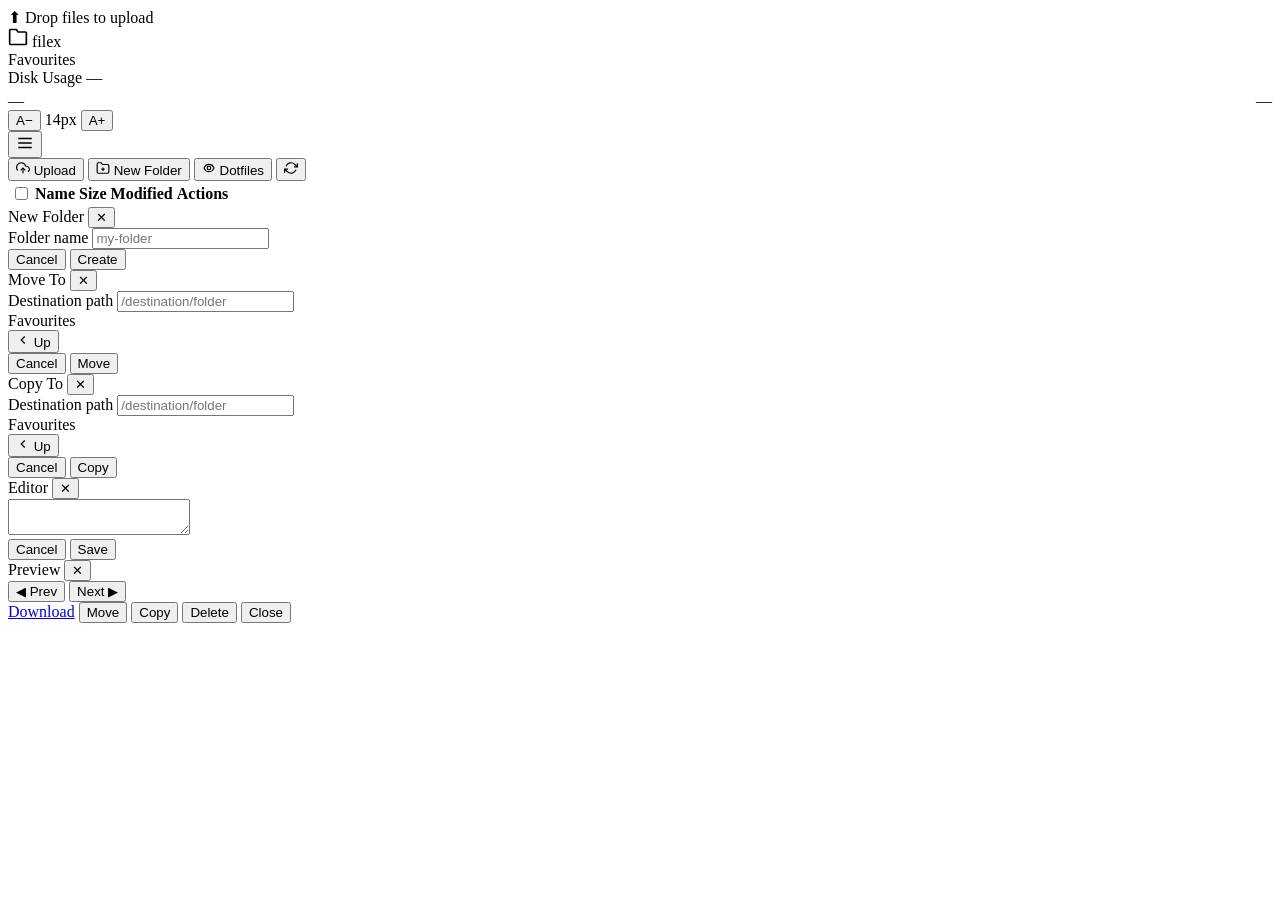
==== web/static/index.html @ 886b3293 "Add Prev/Next navigation buttons to preview modal with keyboard arrow support Agent-Logs-Url: https:" ====
<!DOCTYPE html>
<html lang="en">
<head>
  <meta charset="UTF-8">
  <meta name="viewport" content="width=device-width, initial-scale=1.0">
  <title>filex — file browser</title>
  <link rel="stylesheet" href="/style.css">
</head>
<body>

<div id="upload-progress-bar"></div>
<div id="drop-overlay">⬆ Drop files to upload</div>
<div id="toast-container"></div>
<div id="sidebar-overlay"></div>

<div id="app">
  <!-- Sidebar -->
  <nav id="sidebar">
    <div class="sidebar-logo">
      <svg width="20" height="20" viewBox="0 0 24 24" fill="none" stroke="currentColor" stroke-width="2">
        <path d="M3 3h7l2 3h9a1 1 0 0 1 1 1v13a1 1 0 0 1-1 1H3a1 1 0 0 1-1-1V4a1 1 0 0 1 1-1z"/>
      </svg>
      filex
    </div>

    <div class="sidebar-section">
      <div class="sidebar-label">Favourites</div>
      <div id="fav-list"></div>
    </div>

    <!-- Operation progress (copy / move / upload) -->
    <div id="op-progress" style="display:none">
      <div class="op-progress-header">
        <span id="op-progress-label">Operation…</span>
        <button id="op-progress-cancel" title="Cancel operation">✕</button>
      </div>
      <div class="op-progress-track">
        <div id="op-progress-fill"></div>
      </div>
      <div id="op-progress-sub"></div>
    </div>

    <div class="disk-info" id="disk-info">
      <div class="disk-label">
        <span>Disk Usage</span>
        <span id="disk-pct">—</span>
      </div>
      <div class="disk-bar"><div class="disk-bar-fill" id="disk-bar-fill" style="width:0%"></div></div>
      <div style="margin-top:5px;display:flex;justify-content:space-between;">
        <span id="disk-used">—</span>
        <span id="disk-total">—</span>
      </div>
    </div>

    <div class="sidebar-bottom">
      <div id="font-size-ctrl">
        <button class="btn" id="btn-font-dec" title="Decrease font size">A−</button>
        <span id="font-size-label">14px</span>
        <button class="btn" id="btn-font-inc" title="Increase font size">A+</button>
      </div>
      <div id="user-info" style="display:none">
        <span class="username" id="username-display"></span>
        <button class="btn" id="btn-logout">Logout</button>
      </div>
      <div id="sidebar-version" class="sidebar-version"></div>
    </div>
  </nav>

  <!-- Main -->
  <div id="main">
    <!-- Topbar -->
    <div id="topbar">
      <button id="menu-toggle" title="Toggle sidebar">
        <svg width="18" height="18" viewBox="0 0 24 24" fill="none" stroke="currentColor" stroke-width="2">
          <line x1="3" y1="6" x2="21" y2="6"/><line x1="3" y1="12" x2="21" y2="12"/><line x1="3" y1="18" x2="21" y2="18"/>
        </svg>
      </button>
      <div id="breadcrumb"></div>
      <div id="toolbar">
        <button class="btn" id="btn-upload" title="Upload files">
          <svg width="14" height="14" viewBox="0 0 24 24" fill="none" stroke="currentColor" stroke-width="2">
            <polyline points="16 16 12 12 8 16"/><line x1="12" y1="12" x2="12" y2="21"/>
            <path d="M20.39 18.39A5 5 0 0 0 18 9h-1.26A8 8 0 1 0 3 16.3"/>
          </svg>
          Upload
        </button>
        <input type="file" id="file-input" multiple style="display:none">
        <button class="btn" id="btn-mkdir" title="New folder">
          <svg width="14" height="14" viewBox="0 0 24 24" fill="none" stroke="currentColor" stroke-width="2">
            <path d="M22 19a2 2 0 0 1-2 2H4a2 2 0 0 1-2-2V5a2 2 0 0 1 2-2h5l2 3h9a2 2 0 0 1 2 2z"/>
            <line x1="12" y1="11" x2="12" y2="17"/><line x1="9" y1="14" x2="15" y2="14"/>
          </svg>
          New Folder
        </button>
        <button class="btn" id="btn-dotfiles" title="Toggle hidden files">
          <svg width="14" height="14" viewBox="0 0 24 24" fill="none" stroke="currentColor" stroke-width="2">
            <circle cx="12" cy="12" r="3"/>
            <path d="M20.188 10.934a9 9 0 0 1 0 2.132 9 9 0 0 1-16.376 0 9 9 0 0 1 0-2.132 9 9 0 0 1 16.376 0z"/>
          </svg>
          Dotfiles
        </button>
        <button class="btn danger" id="btn-delete-sel" title="Delete selected" style="display:none">
          <svg width="14" height="14" viewBox="0 0 24 24" fill="none" stroke="currentColor" stroke-width="2">
            <polyline points="3 6 5 6 21 6"/><path d="M19 6l-1 14a2 2 0 0 1-2 2H8a2 2 0 0 1-2-2L5 6"/>
            <path d="M10 11v6"/><path d="M14 11v6"/><path d="M9 6V4h6v2"/>
          </svg>
          Delete Selected
        </button>
        <button class="btn" id="btn-move-sel" title="Move selected" style="display:none">
          <svg width="14" height="14" viewBox="0 0 24 24" fill="none" stroke="currentColor" stroke-width="2">
            <polyline points="15 10 20 15 15 20"/><path d="M4 4v7a4 4 0 0 0 4 4h12"/>
          </svg>
          Move Selected
        </button>
        <button class="btn" id="btn-copy-sel" title="Copy selected" style="display:none">
          <svg width="14" height="14" viewBox="0 0 24 24" fill="none" stroke="currentColor" stroke-width="2">
            <rect x="9" y="9" width="13" height="13" rx="2"/><path d="M5 15H4a2 2 0 0 1-2-2V4a2 2 0 0 1 2-2h9a2 2 0 0 1 2 2v1"/>
          </svg>
          Copy Selected
        </button>
        <button class="btn" id="btn-download-sel" title="Download selected as zip" style="display:none">
          <svg width="14" height="14" viewBox="0 0 24 24" fill="none" stroke="currentColor" stroke-width="2">
            <path d="M21 15v4a2 2 0 0 1-2 2H5a2 2 0 0 1-2-2v-4"/><polyline points="7 10 12 15 17 10"/><line x1="12" y1="15" x2="12" y2="3"/>
          </svg>
          Download Selected
        </button>
        <button class="btn" id="btn-refresh" title="Refresh (F5)">
          <svg width="14" height="14" viewBox="0 0 24 24" fill="none" stroke="currentColor" stroke-width="2">
            <polyline points="23 4 23 10 17 10"/><polyline points="1 20 1 14 7 14"/>
            <path d="M3.51 9a9 9 0 0 1 14.85-3.36L23 10M1 14l4.64 4.36A9 9 0 0 0 20.49 15"/>
          </svg>
        </button>
      </div>
    </div>

    <!-- File area -->
    <div id="file-area">
      <table class="file-table" id="file-table">
        <thead>
          <tr>
            <th><input type="checkbox" id="select-all" class="row-check"></th>
            <th data-sort="name">Name <span class="sort-arrow" id="sort-name"></span></th>
            <th data-sort="size">Size <span class="sort-arrow" id="sort-size"></span></th>
            <th data-sort="date">Modified <span class="sort-arrow" id="sort-date"></span></th>
            <th>Actions</th>
          </tr>
        </thead>
        <tbody id="file-body"></tbody>
      </table>
      <div class="empty-state" id="empty-state" style="display:none">
        <svg width="48" height="48" viewBox="0 0 24 24" fill="none" stroke="currentColor" stroke-width="1.5">
          <path d="M3 3h7l2 3h9a1 1 0 0 1 1 1v13a1 1 0 0 1-1 1H3a1 1 0 0 1-1-1V4a1 1 0 0 1 1-1z"/>
        </svg>
        <p>This folder is empty</p>
      </div>
    </div>
  </div>
</div>

<!-- Mkdir modal -->
<div class="modal-backdrop" id="modal-mkdir">
  <div class="modal">
    <div class="modal-header">
      <span class="modal-title">New Folder</span>
      <button class="modal-close" data-close="modal-mkdir">✕</button>
    </div>
    <div class="modal-body">
      <div class="form-group">
        <label class="form-label">Folder name</label>
        <input type="text" class="form-input" id="mkdir-name" placeholder="my-folder" autocomplete="off">
      </div>
    </div>
    <div class="modal-footer">
      <button class="btn" data-close="modal-mkdir">Cancel</button>
      <button class="btn primary" id="mkdir-confirm">Create</button>
    </div>
  </div>
</div>

<!-- Move modal -->
<div class="modal-backdrop" id="modal-move">
  <div class="modal">
    <div class="modal-header">
      <span class="modal-title">Move To</span>
      <button class="modal-close" data-close="modal-move">✕</button>
    </div>
    <div class="modal-body">
      <div class="form-group">
        <label class="form-label">Destination path</label>
        <input type="text" class="form-input" id="move-dst" placeholder="/destination/folder" autocomplete="off">
      </div>
      <div class="modal-favs" id="move-favs">
        <div class="modal-favs-label">Favourites</div>
        <div class="modal-favs-list" id="move-favs-list"></div>
      </div>
      <div class="folder-browser">
        <div class="folder-browser-nav">
          <button class="btn folder-browser-up" id="move-browser-up" title="Go up one level">
            <svg width="14" height="14" viewBox="0 0 24 24" fill="none" stroke="currentColor" stroke-width="2"><polyline points="15 18 9 12 15 6"/></svg>
            Up
          </button>
          <span class="folder-browser-crumb" id="move-browser-crumb"></span>
        </div>
        <div class="folder-browser-list" id="move-browser-list"></div>
      </div>
    </div>
    <div class="modal-footer">
      <button class="btn" data-close="modal-move">Cancel</button>
      <button class="btn primary" id="move-confirm">Move</button>
    </div>
  </div>
</div>

<!-- Copy modal -->
<div class="modal-backdrop" id="modal-copy">
  <div class="modal">
    <div class="modal-header">
      <span class="modal-title">Copy To</span>
      <button class="modal-close" data-close="modal-copy">✕</button>
    </div>
    <div class="modal-body">
      <div class="form-group">
        <label class="form-label">Destination path</label>
        <input type="text" class="form-input" id="copy-dst" placeholder="/destination/folder" autocomplete="off">
      </div>
      <div class="modal-favs" id="copy-favs">
        <div class="modal-favs-label">Favourites</div>
        <div class="modal-favs-list" id="copy-favs-list"></div>
      </div>
      <div class="folder-browser">
        <div class="folder-browser-nav">
          <button class="btn folder-browser-up" id="copy-browser-up" title="Go up one level">
            <svg width="14" height="14" viewBox="0 0 24 24" fill="none" stroke="currentColor" stroke-width="2"><polyline points="15 18 9 12 15 6"/></svg>
            Up
          </button>
          <span class="folder-browser-crumb" id="copy-browser-crumb"></span>
        </div>
        <div class="folder-browser-list" id="copy-browser-list"></div>
      </div>
    </div>
    <div class="modal-footer">
      <button class="btn" data-close="modal-copy">Cancel</button>
      <button class="btn primary" id="copy-confirm">Copy</button>
    </div>
  </div>
</div>

<!-- Editor modal -->
<div class="modal-backdrop" id="modal-editor">
  <div class="modal fullscreen wide">
    <div class="modal-header">
      <span class="modal-title" id="editor-title">Editor</span>
      <button class="modal-close" data-close="modal-editor">✕</button>
    </div>
    <div class="modal-body">
      <textarea id="editor-textarea" spellcheck="false"></textarea>
    </div>
    <div class="modal-footer">
      <button class="btn" data-close="modal-editor">Cancel</button>
      <button class="btn primary" id="editor-save">Save</button>
    </div>
  </div>
</div>

<!-- Preview modal -->
<div class="modal-backdrop" id="modal-preview">
  <div class="modal wide">
    <div class="modal-header">
      <span class="modal-title" id="preview-title">Preview</span>
      <button class="modal-close" data-close="modal-preview">✕</button>
    </div>
    <div class="modal-body">
      <div class="preview-container" id="preview-container"></div>
    </div>
    <div class="modal-footer">
      <div class="preview-nav">
        <button class="btn" id="preview-prev">◀ Prev</button>
        <button class="btn" id="preview-next">Next ▶</button>
      </div>
      <a class="btn primary" id="preview-download" href="#" download>Download</a>
      <button class="btn" id="preview-move">Move</button>
      <button class="btn" id="preview-copy">Copy</button>
      <button class="btn danger" id="preview-delete">Delete</button>
      <button class="btn" data-close="modal-preview">Close</button>
    </div>
  </div>
</div>

<script src="/app.js"></script>
</body>
</html>
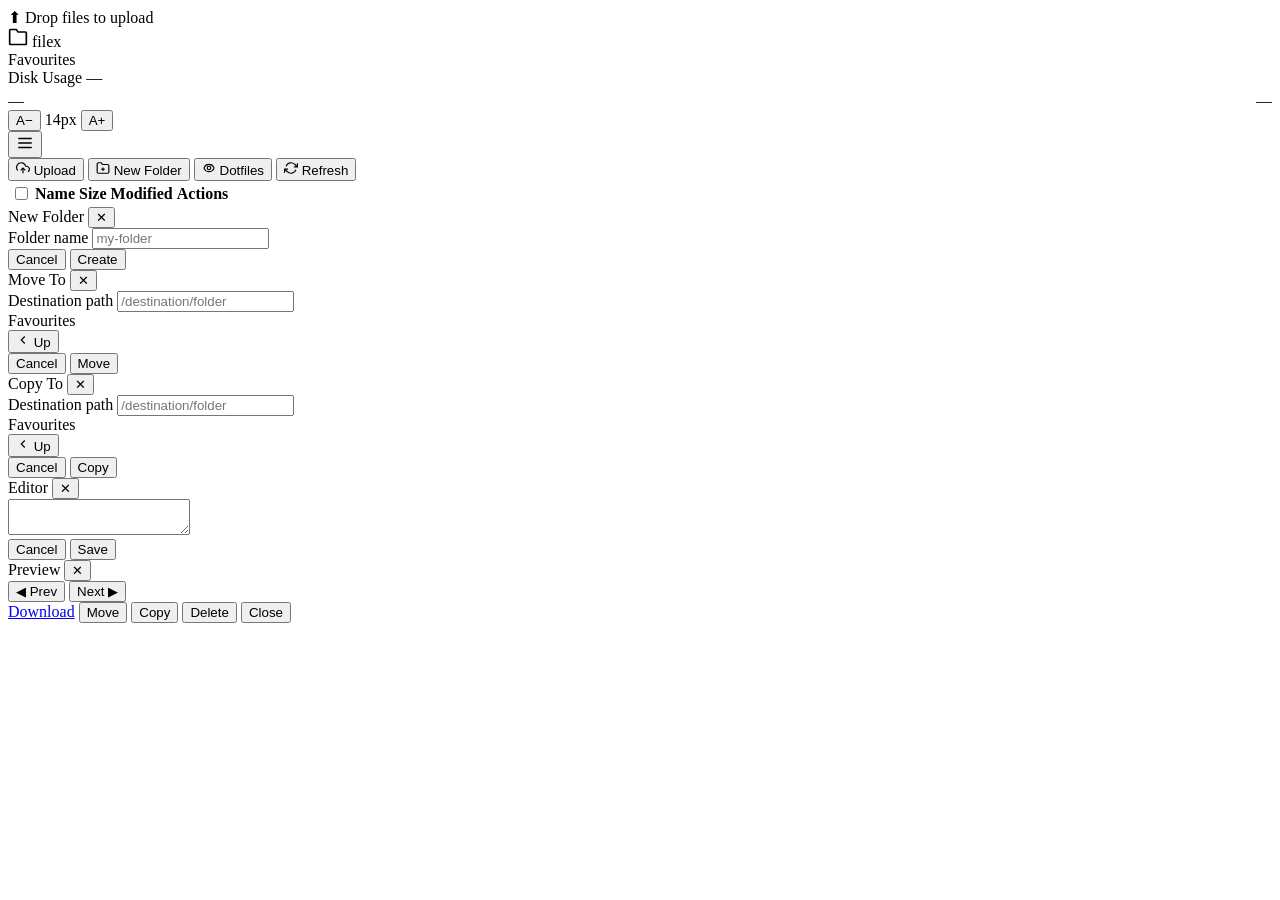
==== commit 83333c42: "Add Refresh button to toolbar to reload files/folders list preserving sort order Agent-Logs-Url: htt" ====
--- a/web/static/index.html
+++ b/web/static/index.html
@@ -129,6 +129,7 @@
             <polyline points="23 4 23 10 17 10"/><polyline points="1 20 1 14 7 14"/>
             <path d="M3.51 9a9 9 0 0 1 14.85-3.36L23 10M1 14l4.64 4.36A9 9 0 0 0 20.49 15"/>
           </svg>
+          Refresh
         </button>
       </div>
     </div>
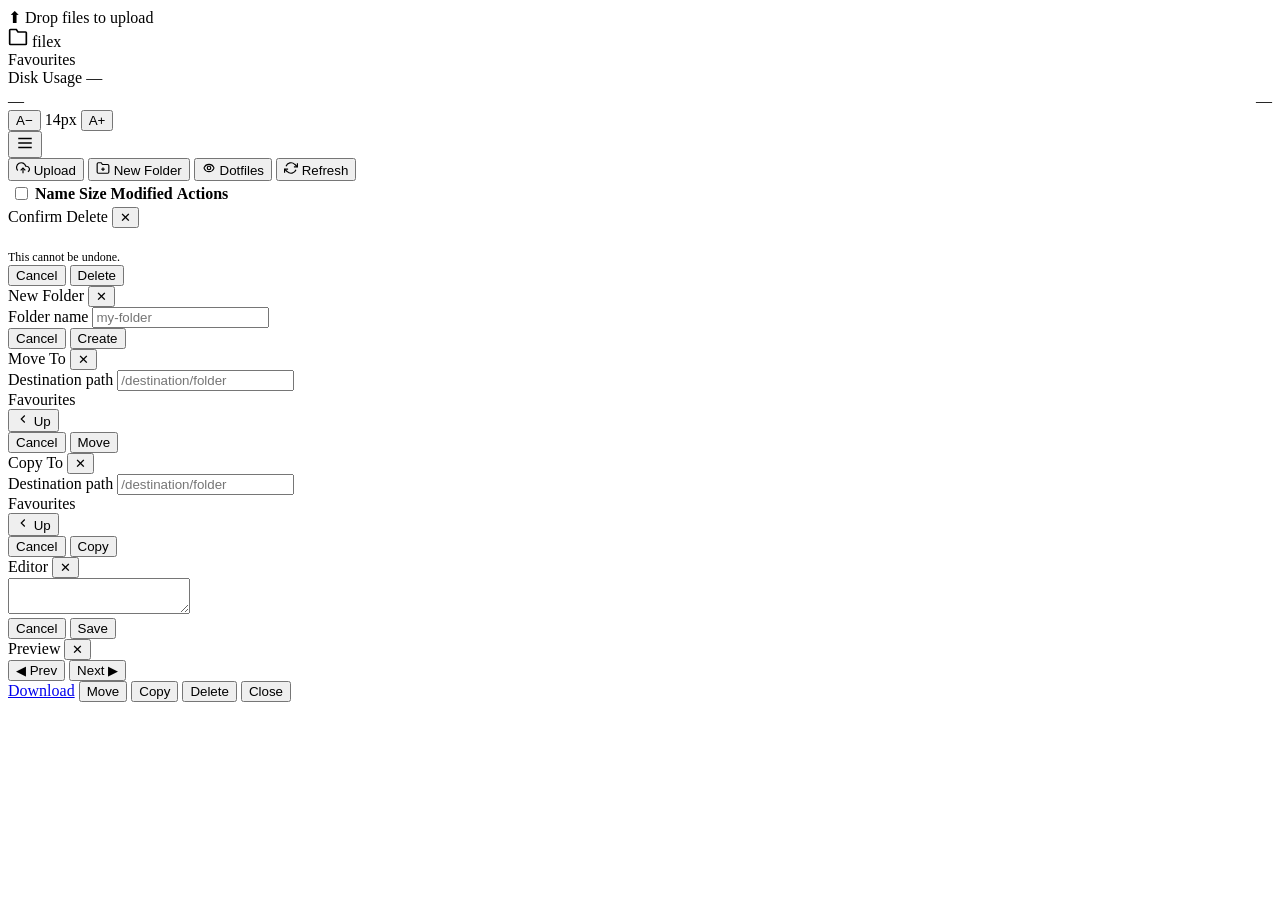
==== commit 30f82d5e: "Replace window.confirm() with custom delete modal to fix delete after browser back navigation Agent-" ====
--- a/web/static/index.html
+++ b/web/static/index.html
@@ -158,6 +158,25 @@
   </div>
 </div>
 
+<!-- Delete confirmation modal -->
+<div class="modal-backdrop" id="modal-delete">
+  <div class="modal">
+    <div class="modal-header">
+      <span class="modal-title">Confirm Delete</span>
+      <button class="modal-close" data-close="modal-delete">✕</button>
+    </div>
+    <div class="modal-body">
+      <p id="delete-confirm-msg" style="margin:0 0 10px;font-weight:500;"></p>
+      <ul id="delete-confirm-list" style="margin:0 0 12px;padding-left:18px;max-height:160px;overflow-y:auto;"></ul>
+      <p style="margin:0;font-size:12px;color:var(--danger)">This cannot be undone.</p>
+    </div>
+    <div class="modal-footer">
+      <button class="btn" data-close="modal-delete">Cancel</button>
+      <button class="btn danger" id="delete-confirm">Delete</button>
+    </div>
+  </div>
+</div>
+
 <!-- Mkdir modal -->
 <div class="modal-backdrop" id="modal-mkdir">
   <div class="modal">
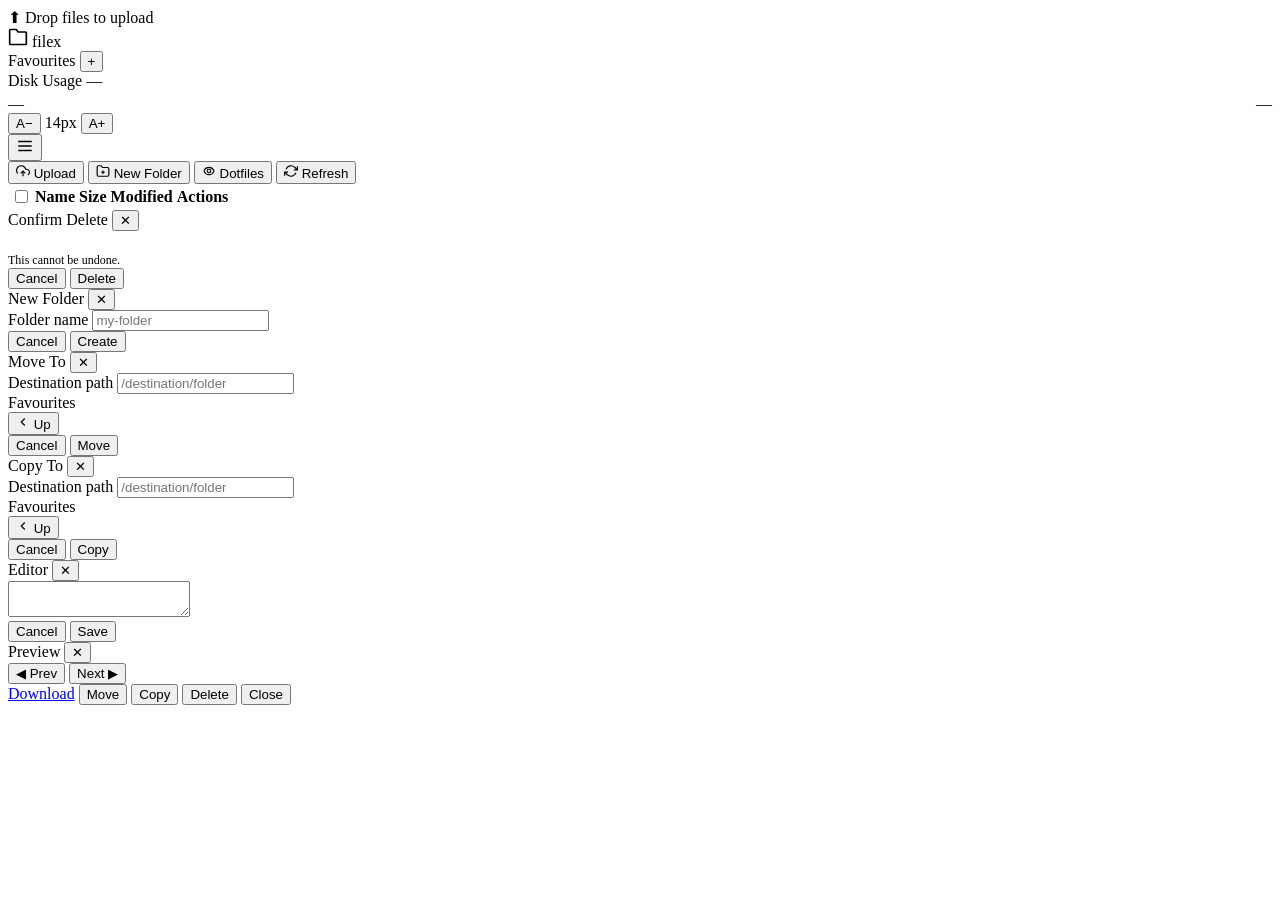
==== commit b306f333: "Fix favourites persistence and sidebar editing" ====
--- a/web/static/index.html
+++ b/web/static/index.html
@@ -24,7 +24,10 @@
     </div>
 
     <div class="sidebar-section">
-      <div class="sidebar-label">Favourites</div>
+      <div class="sidebar-label favourites-header">
+        <span>Favourites</span>
+        <button id="fav-add-btn" class="fav-header-btn" title="Add current folder to favourites">+</button>
+      </div>
       <div id="fav-list"></div>
     </div>
 
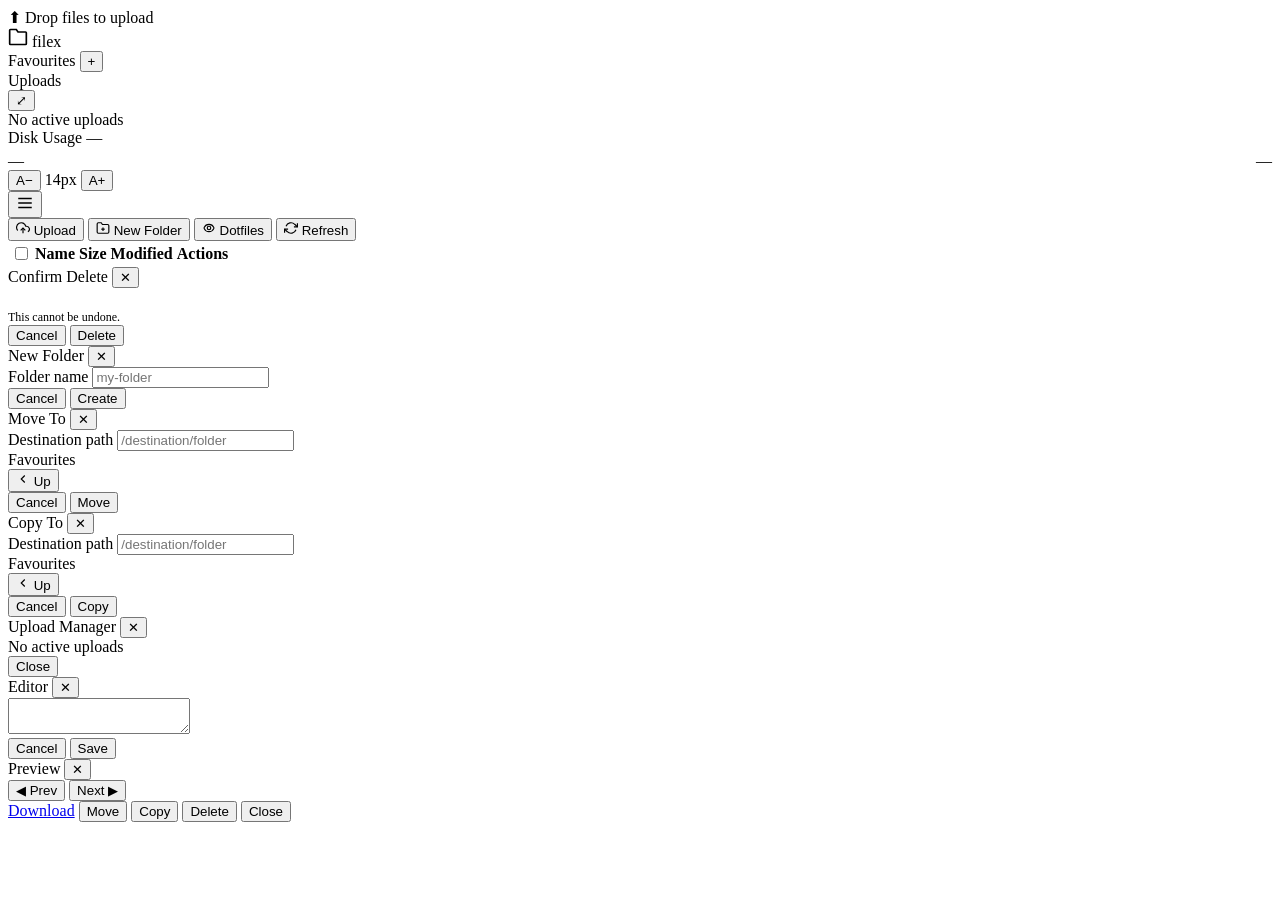
==== commit 7eed34c5: "feat: add multi-upload manager with per-file controls" ====
--- a/web/static/index.html
+++ b/web/static/index.html
@@ -31,7 +31,19 @@
       <div id="fav-list"></div>
     </div>
 
-    <!-- Operation progress (copy / move / upload) -->
+    <div id="upload-manager">
+      <div class="upload-manager-header">
+        <span>Uploads</span>
+        <div class="upload-manager-actions">
+          <span id="upload-count" style="display:none"></span>
+          <button id="upload-expand-btn" title="Manage uploads">⤢</button>
+        </div>
+      </div>
+      <div id="upload-list-empty">No active uploads</div>
+      <div id="upload-list"></div>
+    </div>
+
+    <!-- Operation progress (copy / move) -->
     <div id="op-progress" style="display:none">
       <div class="op-progress-header">
         <span id="op-progress-label">Operation…</span>
@@ -268,6 +280,23 @@
   </div>
 </div>
 
+<!-- Upload manager modal -->
+<div class="modal-backdrop" id="modal-uploads">
+  <div class="modal wide">
+    <div class="modal-header">
+      <span class="modal-title">Upload Manager</span>
+      <button class="modal-close" data-close="modal-uploads">✕</button>
+    </div>
+    <div class="modal-body">
+      <div id="upload-modal-empty">No active uploads</div>
+      <div id="upload-modal-list"></div>
+    </div>
+    <div class="modal-footer">
+      <button class="btn" data-close="modal-uploads">Close</button>
+    </div>
+  </div>
+</div>
+
 <!-- Editor modal -->
 <div class="modal-backdrop" id="modal-editor">
   <div class="modal fullscreen wide">
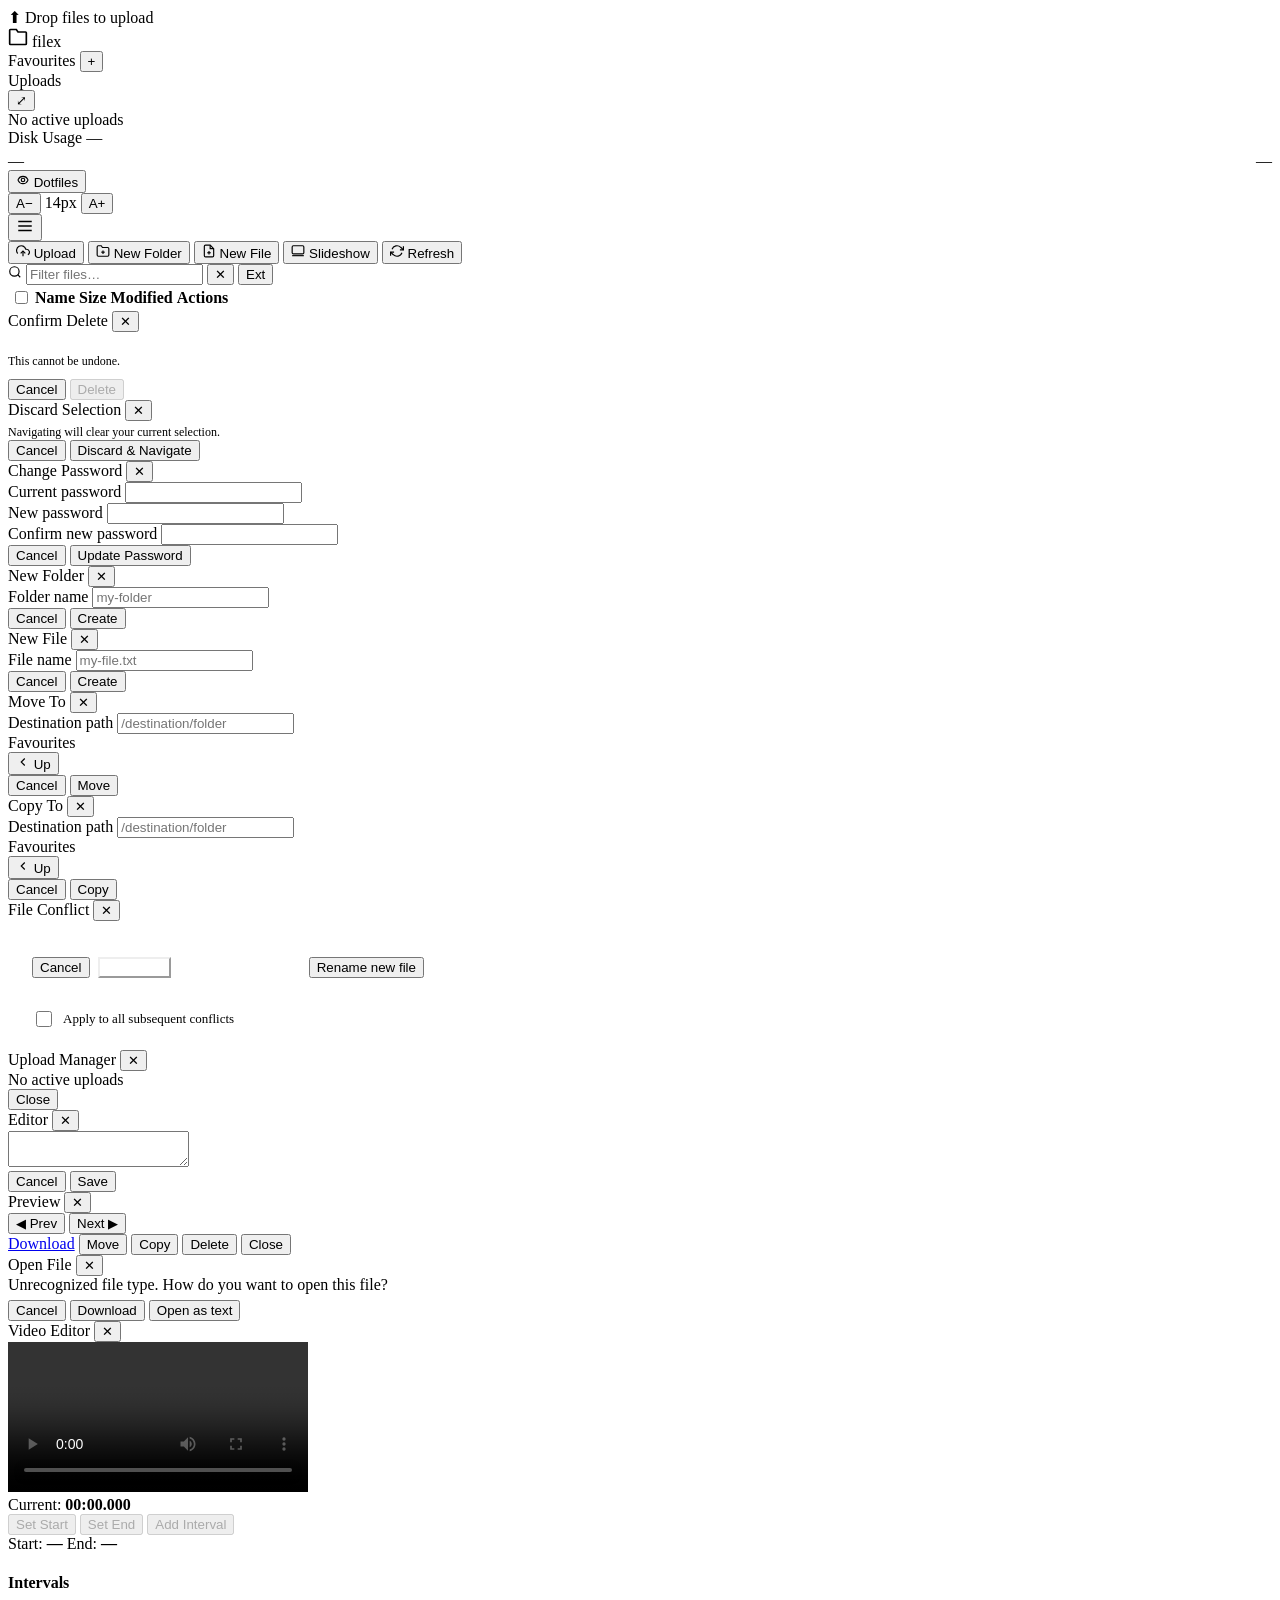
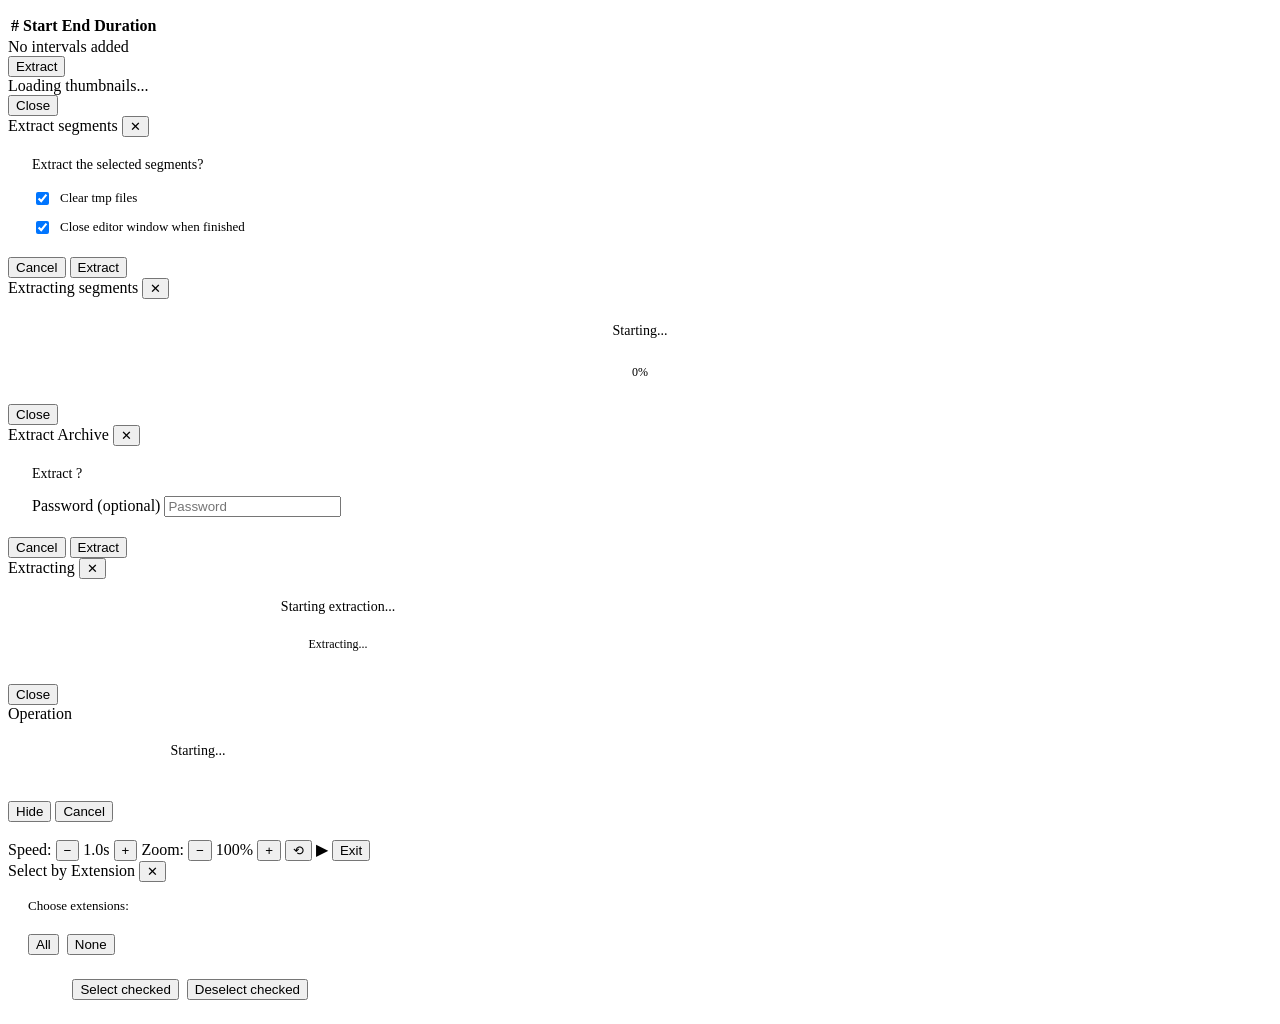
==== commit 4a6fa27f: "Initial commit" ====
--- a/web/static/index.html
+++ b/web/static/index.html
@@ -8,18 +8,24 @@
 </head>
 <body>
 
+<svg width="0" height="0" style="position:absolute" aria-hidden="true">
+  <defs>
+    <symbol id="i-folder" viewBox="0 0 24 24" fill="none" stroke="currentColor" stroke-width="2">
+      <path d="M3 3h7l2 3h9a1 1 0 0 1 1 1v13a1 1 0 0 1-1 1H3a1 1 0 0 1-1-1V4a1 1 0 0 1 1-1z"/>
+    </symbol>
+  </defs>
+</svg>
+
 <div id="upload-progress-bar"></div>
 <div id="drop-overlay">⬆ Drop files to upload</div>
-<div id="toast-container"></div>
+<div id="toast-container" aria-live="polite"></div>
 <div id="sidebar-overlay"></div>
 
 <div id="app">
   <!-- Sidebar -->
   <nav id="sidebar">
     <div class="sidebar-logo">
-      <svg width="20" height="20" viewBox="0 0 24 24" fill="none" stroke="currentColor" stroke-width="2">
-        <path d="M3 3h7l2 3h9a1 1 0 0 1 1 1v13a1 1 0 0 1-1 1H3a1 1 0 0 1-1-1V4a1 1 0 0 1 1-1z"/>
-      </svg>
+      <svg width="20" height="20" aria-hidden="true"><use href="#i-folder"/></svg>
       filex
     </div>
 
@@ -55,6 +61,25 @@
       <div id="op-progress-sub"></div>
     </div>
 
+    <!-- Thumbnail batch progress -->
+    <div id="thumb-progress" style="display:none">
+      <div class="op-progress-header">
+        <span id="thumb-progress-label">Creating Thumbnails</span>
+        <button id="thumb-progress-cancel" title="Cancel">✕</button>
+      </div>
+      <div id="thumb-progress-file" class="thumb-progress-file"></div>
+      <div class="op-progress-track">
+        <div id="thumb-progress-fill" class="op-progress-fill" style="width:0%"></div>
+      </div>
+      <div id="thumb-progress-sub" class="thumb-progress-sub"></div>
+      <div id="thumb-progress-thumb-wrap" class="thumb-progress-thumb-wrap" style="display:none">
+        <div id="thumb-progress-thumb-label" class="thumb-progress-thumb-label"></div>
+        <div class="op-progress-track">
+          <div id="thumb-progress-thumb-fill" class="op-progress-fill" style="width:0%"></div>
+        </div>
+      </div>
+    </div>
+
     <div class="disk-info" id="disk-info">
       <div class="disk-label">
         <span>Disk Usage</span>
@@ -68,14 +93,26 @@
     </div>
 
     <div class="sidebar-bottom">
+      <button class="btn" id="btn-dotfiles" title="Toggle hidden files">
+        <svg width="14" height="14" viewBox="0 0 24 24" fill="none" stroke="currentColor" stroke-width="2">
+          <circle cx="12" cy="12" r="3"/>
+          <path d="M20.188 10.934a9 9 0 0 1 0 2.132 9 9 0 0 1-16.376 0 9 9 0 0 1 0-2.132 9 9 0 0 1 16.376 0z"/>
+        </svg>
+        Dotfiles
+      </button>
       <div id="font-size-ctrl">
         <button class="btn" id="btn-font-dec" title="Decrease font size">A−</button>
         <span id="font-size-label">14px</span>
         <button class="btn" id="btn-font-inc" title="Increase font size">A+</button>
       </div>
       <div id="user-info" style="display:none">
-        <span class="username" id="username-display"></span>
-        <button class="btn" id="btn-logout">Logout</button>
+        <div class="user-row">
+          <span class="username" id="username-display"></span>
+        </div>
+        <div class="user-actions">
+          <button class="btn" id="btn-change-password" title="Change login password">Password</button>
+          <button class="btn" id="btn-logout">Logout</button>
+        </div>
       </div>
       <div id="sidebar-version" class="sidebar-version"></div>
     </div>
@@ -92,6 +129,7 @@
       </button>
       <div id="breadcrumb"></div>
       <div id="toolbar">
+        <!-- Transfer -->
         <button class="btn" id="btn-upload" title="Upload files">
           <svg width="14" height="14" viewBox="0 0 24 24" fill="none" stroke="currentColor" stroke-width="2">
             <polyline points="16 16 12 12 8 16"/><line x1="12" y1="12" x2="12" y2="21"/>
@@ -100,6 +138,16 @@
           Upload
         </button>
         <input type="file" id="file-input" multiple style="display:none">
+        <button class="btn" id="btn-download-sel" title="Download selected as zip" style="display:none">
+          <svg width="14" height="14" viewBox="0 0 24 24" fill="none" stroke="currentColor" stroke-width="2">
+            <path d="M21 15v4a2 2 0 0 1-2 2H5a2 2 0 0 1-2-2v-4"/><polyline points="7 10 12 15 17 10"/><line x1="12" y1="15" x2="12" y2="3"/>
+          </svg>
+          Download
+        </button>
+
+        <span class="tb-divider"></span>
+
+        <!-- File management -->
         <button class="btn" id="btn-mkdir" title="New folder">
           <svg width="14" height="14" viewBox="0 0 24 24" fill="none" stroke="currentColor" stroke-width="2">
             <path d="M22 19a2 2 0 0 1-2 2H4a2 2 0 0 1-2-2V5a2 2 0 0 1 2-2h5l2 3h9a2 2 0 0 1 2 2z"/>
@@ -107,38 +155,54 @@
           </svg>
           New Folder
         </button>
-        <button class="btn" id="btn-dotfiles" title="Toggle hidden files">
-          <svg width="14" height="14" viewBox="0 0 24 24" fill="none" stroke="currentColor" stroke-width="2">
-            <circle cx="12" cy="12" r="3"/>
-            <path d="M20.188 10.934a9 9 0 0 1 0 2.132 9 9 0 0 1-16.376 0 9 9 0 0 1 0-2.132 9 9 0 0 1 16.376 0z"/>
-          </svg>
-          Dotfiles
+        <button class="btn" id="btn-new-file" title="New file">
+          <svg width="14" height="14" viewBox="0 0 24 24" fill="none" stroke="currentColor" stroke-width="2">
+            <path d="M14 2H6a2 2 0 0 0-2 2v16a2 2 0 0 0 2 2h12a2 2 0 0 0 2-2V8z"/>
+            <polyline points="14 2 14 8 20 8"/>
+            <line x1="12" y1="18" x2="12" y2="12"/>
+            <line x1="9" y1="15" x2="15" y2="15"/>
+          </svg>
+          New File
+        </button>
+        <button class="btn" id="btn-copy-sel" title="Copy selected" style="display:none">
+          <svg width="14" height="14" viewBox="0 0 24 24" fill="none" stroke="currentColor" stroke-width="2">
+            <rect x="9" y="9" width="13" height="13" rx="2"/><path d="M5 15H4a2 2 0 0 1-2-2V4a2 2 0 0 1 2-2h9a2 2 0 0 1 2 2v1"/>
+          </svg>
+          Copy
+        </button>
+        <button class="btn" id="btn-move-sel" title="Move selected" style="display:none">
+          <svg width="14" height="14" viewBox="0 0 24 24" fill="none" stroke="currentColor" stroke-width="2">
+            <polyline points="15 10 20 15 15 20"/><path d="M4 4v7a4 4 0 0 0 4 4h12"/>
+          </svg>
+          Move
         </button>
         <button class="btn danger" id="btn-delete-sel" title="Delete selected" style="display:none">
           <svg width="14" height="14" viewBox="0 0 24 24" fill="none" stroke="currentColor" stroke-width="2">
             <polyline points="3 6 5 6 21 6"/><path d="M19 6l-1 14a2 2 0 0 1-2 2H8a2 2 0 0 1-2-2L5 6"/>
             <path d="M10 11v6"/><path d="M14 11v6"/><path d="M9 6V4h6v2"/>
           </svg>
-          Delete Selected
-        </button>
-        <button class="btn" id="btn-move-sel" title="Move selected" style="display:none">
-          <svg width="14" height="14" viewBox="0 0 24 24" fill="none" stroke="currentColor" stroke-width="2">
-            <polyline points="15 10 20 15 15 20"/><path d="M4 4v7a4 4 0 0 0 4 4h12"/>
-          </svg>
-          Move Selected
-        </button>
-        <button class="btn" id="btn-copy-sel" title="Copy selected" style="display:none">
-          <svg width="14" height="14" viewBox="0 0 24 24" fill="none" stroke="currentColor" stroke-width="2">
-            <rect x="9" y="9" width="13" height="13" rx="2"/><path d="M5 15H4a2 2 0 0 1-2-2V4a2 2 0 0 1 2-2h9a2 2 0 0 1 2 2v1"/>
-          </svg>
-          Copy Selected
-        </button>
-        <button class="btn" id="btn-download-sel" title="Download selected as zip" style="display:none">
-          <svg width="14" height="14" viewBox="0 0 24 24" fill="none" stroke="currentColor" stroke-width="2">
-            <path d="M21 15v4a2 2 0 0 1-2 2H5a2 2 0 0 1-2-2v-4"/><polyline points="7 10 12 15 17 10"/><line x1="12" y1="15" x2="12" y2="3"/>
-          </svg>
-          Download Selected
-        </button>
+          Delete
+        </button>
+
+        <span class="tb-divider"></span>
+
+        <!-- View -->
+        <button class="btn" id="btn-slideshow" title="Start slideshow">
+          <svg width="14" height="14" viewBox="0 0 24 24" fill="none" stroke="currentColor" stroke-width="2">
+            <rect x="2" y="3" width="20" height="14" rx="2"/><line x1="2" y1="20" x2="22" y2="20"/>
+          </svg>
+          Slideshow
+        </button>
+        <button class="btn" id="btn-thumbnails" title="Create thumbnails for selected videos" style="display:none">
+          <svg width="14" height="14" viewBox="0 0 24 24" fill="none" stroke="currentColor" stroke-width="2">
+            <rect x="2" y="2" width="20" height="20" rx="2"/><circle cx="9" cy="9" r="2"/><polyline points="21 15 16 10 5 21"/>
+          </svg>
+          Thumbnails
+        </button>
+
+        <span class="tb-divider"></span>
+
+        <!-- Utility -->
         <button class="btn" id="btn-refresh" title="Refresh (F5)">
           <svg width="14" height="14" viewBox="0 0 24 24" fill="none" stroke="currentColor" stroke-width="2">
             <polyline points="23 4 23 10 17 10"/><polyline points="1 20 1 14 7 14"/>
@@ -151,6 +215,12 @@
 
     <!-- File area -->
     <div id="file-area">
+      <div class="filter-bar">
+        <svg width="14" height="14" viewBox="0 0 24 24" fill="none" stroke="currentColor" stroke-width="2" class="filter-icon"><circle cx="11" cy="11" r="8"/><line x1="21" y1="21" x2="16.65" y2="16.65"/></svg>
+        <input type="text" id="filter-input" class="filter-input" placeholder="Filter files…" autocomplete="off" spellcheck="false" aria-label="Filter files">
+        <button type="button" id="filter-clear" class="filter-clear" title="Clear filter">✕</button>
+        <button type="button" class="btn-sm" id="btn-select-ext" title="Select files by extension">Ext</button>
+      </div>
       <table class="file-table" id="file-table">
         <thead>
           <tr>
@@ -164,9 +234,7 @@
         <tbody id="file-body"></tbody>
       </table>
       <div class="empty-state" id="empty-state" style="display:none">
-        <svg width="48" height="48" viewBox="0 0 24 24" fill="none" stroke="currentColor" stroke-width="1.5">
-          <path d="M3 3h7l2 3h9a1 1 0 0 1 1 1v13a1 1 0 0 1-1 1H3a1 1 0 0 1-1-1V4a1 1 0 0 1 1-1z"/>
-        </svg>
+        <svg width="48" height="48" aria-hidden="true"><use href="#i-folder"/></svg>
         <p>This folder is empty</p>
       </div>
     </div>
@@ -183,11 +251,73 @@
     <div class="modal-body">
       <p id="delete-confirm-msg" style="margin:0 0 10px;font-weight:500;"></p>
       <ul id="delete-confirm-list" style="margin:0 0 12px;padding-left:18px;max-height:160px;overflow-y:auto;"></ul>
-      <p style="margin:0;font-size:12px;color:var(--danger)">This cannot be undone.</p>
+      <p style="margin:0 0 10px;font-size:12px;color:var(--danger)">This cannot be undone.</p>
+      <div id="delete-extra-warning" style="display:none;margin:0 0 4px;padding:8px;background:#2d1111;border-radius:6px;border:1px solid var(--danger);">
+        <label style="display:flex;align-items:center;gap:8px;cursor:pointer;font-size:13px;color:var(--text);">
+          <input type="checkbox" id="delete-confirm-check" style="width:16px;height:16px;accent-color:var(--danger);">
+          <span id="delete-extra-msg"></span>
+        </label>
+      </div>
+      <div id="delete-wipe-option" style="display:none;margin-top:8px;padding:8px;background:#1a1a2e;border-radius:6px;border:1px solid #4a4a8a;">
+        <label style="display:flex;align-items:center;gap:8px;cursor:pointer;font-size:13px;">
+          <input type="checkbox" id="delete-wipe-check" style="width:16px;height:16px;accent-color:#ff9800;">
+          <span>Securely delete (overwrite before removing)</span>
+        </label>
+        <label style="display:flex;align-items:center;gap:8px;margin-top:6px;font-size:12px;color:var(--text-secondary);">
+          <span style="white-space:nowrap;">Wipe method</span>
+          <select id="delete-wipe-method" style="flex:1;min-width:0;background:#111;border:1px solid #4a4a8a;border-radius:4px;padding:3px 6px;color:var(--text);font-size:12px;"></select>
+        </label>
+      </div>
     </div>
     <div class="modal-footer">
       <button class="btn" data-close="modal-delete">Cancel</button>
-      <button class="btn danger" id="delete-confirm">Delete</button>
+      <button class="btn danger" id="delete-confirm" disabled>Delete</button>
+    </div>
+  </div>
+</div>
+
+<!-- Navigation confirmation modal -->
+<div class="modal-backdrop" id="modal-navigate">
+  <div class="modal">
+    <div class="modal-header">
+      <span class="modal-title">Discard Selection</span>
+      <button class="modal-close" data-close="modal-navigate">✕</button>
+    </div>
+    <div class="modal-body">
+      <p id="navigate-confirm-msg" style="margin:0;font-weight:500;"></p>
+      <p style="margin:4px 0 0;font-size:12px;color:var(--text-secondary);">Navigating will clear your current selection.</p>
+    </div>
+    <div class="modal-footer">
+      <button class="btn" data-close="modal-navigate">Cancel</button>
+      <button class="btn danger" id="navigate-confirm">Discard & Navigate</button>
+    </div>
+  </div>
+</div>
+
+<!-- Change password modal -->
+<div class="modal-backdrop" id="modal-password">
+  <div class="modal">
+    <div class="modal-header">
+      <span class="modal-title">Change Password</span>
+      <button class="modal-close" data-close="modal-password">✕</button>
+    </div>
+    <div class="modal-body">
+      <div class="form-group">
+        <label class="form-label">Current password</label>
+        <input type="password" class="form-input" id="pwd-current" autocomplete="current-password">
+      </div>
+      <div class="form-group">
+        <label class="form-label">New password</label>
+        <input type="password" class="form-input" id="pwd-new" autocomplete="new-password">
+      </div>
+      <div class="form-group">
+        <label class="form-label">Confirm new password</label>
+        <input type="password" class="form-input" id="pwd-new2" autocomplete="new-password">
+      </div>
+    </div>
+    <div class="modal-footer">
+      <button class="btn" data-close="modal-password">Cancel</button>
+      <button class="btn primary" id="pwd-update">Update Password</button>
     </div>
   </div>
 </div>
@@ -208,6 +338,26 @@
     <div class="modal-footer">
       <button class="btn" data-close="modal-mkdir">Cancel</button>
       <button class="btn primary" id="mkdir-confirm">Create</button>
+    </div>
+  </div>
+</div>
+
+<!-- New file modal -->
+<div class="modal-backdrop" id="modal-new-file">
+  <div class="modal">
+    <div class="modal-header">
+      <span class="modal-title">New File</span>
+      <button class="modal-close" data-close="modal-new-file">✕</button>
+    </div>
+    <div class="modal-body">
+      <div class="form-group">
+        <label class="form-label">File name</label>
+        <input type="text" class="form-input" id="new-file-name" placeholder="my-file.txt" autocomplete="off">
+      </div>
+    </div>
+    <div class="modal-footer">
+      <button class="btn" data-close="modal-new-file">Cancel</button>
+      <button class="btn primary" id="new-file-confirm">Create</button>
     </div>
   </div>
 </div>
@@ -280,6 +430,28 @@
   </div>
 </div>
 
+<!-- Conflict resolution modal -->
+<div class="modal-backdrop" id="modal-conflict">
+  <div class="modal" style="width:440px">
+    <div class="modal-header">
+      <span class="modal-title">File Conflict</span>
+      <button class="modal-close" id="conflict-close">✕</button>
+    </div>
+    <div class="modal-body" style="padding:20px 24px">
+      <div id="conflict-message" style="margin-bottom:16px;font-size:14px;color:var(--text);line-height:1.5"></div>
+      <div style="display:flex;gap:8px;flex-wrap:wrap">
+        <button class="btn" id="conflict-cancel">Cancel</button>
+        <button class="btn" id="conflict-overwrite" style="background:var(--danger);color:#fff;border-color:var(--danger)">Overwrite</button>
+        <button class="btn primary" id="conflict-rename" style="margin-left:auto">Rename new file</button>
+      </div>
+      <label id="conflict-apply-all-label" style="display:flex;align-items:center;gap:8px;margin-top:16px;padding-top:14px;border-top:1px solid var(--border);cursor:pointer;font-size:13px;color:var(--text)">
+        <input type="checkbox" id="conflict-apply-all" style="width:16px;height:16px">
+        Apply to all subsequent conflicts
+      </label>
+    </div>
+  </div>
+</div>
+
 <!-- Upload manager modal -->
 <div class="modal-backdrop" id="modal-uploads">
   <div class="modal wide">
@@ -330,6 +502,7 @@
         <button class="btn" id="preview-next">Next ▶</button>
       </div>
       <a class="btn primary" id="preview-download" href="#" download>Download</a>
+      <button class="btn" id="preview-edit" style="display:none">Edit</button>
       <button class="btn" id="preview-move">Move</button>
       <button class="btn" id="preview-copy">Copy</button>
       <button class="btn danger" id="preview-delete">Delete</button>
@@ -338,6 +511,254 @@
   </div>
 </div>
 
+<!-- Unsupported file prompt -->
+<div class="modal-backdrop" id="modal-unsupported">
+  <div class="modal">
+    <div class="modal-header">
+      <span class="modal-title">Open File</span>
+      <button class="modal-close" data-close="modal-unsupported">✕</button>
+    </div>
+    <div class="modal-body">
+      <p style="margin:0 0 6px;">Unrecognized file type. How do you want to open this file?</p>
+      <p id="unsupported-filename" style="margin:0;font-size:13px;color:var(--text-dim);font-family:monospace;"></p>
+    </div>
+    <div class="modal-footer">
+      <button class="btn" id="unsupported-cancel" data-close="modal-unsupported">Cancel</button>
+      <button class="btn" id="unsupported-download">Download</button>
+      <button class="btn primary" id="unsupported-text">Open as text</button>
+    </div>
+  </div>
+</div>
+
+<!-- Video editor modal -->
+<div class="modal-backdrop" id="modal-video-editor">
+  <div class="modal fullscreen wide">
+    <div class="modal-header">
+      <span class="modal-title" id="video-editor-title">Video Editor</span>
+      <button class="modal-close" data-close="modal-video-editor">✕</button>
+    </div>
+    <div class="modal-body video-editor-body">
+      <div class="video-editor-layout">
+        <div class="video-editor-player">
+          <video id="video-editor-video" controls></video>
+          <button class="btn" id="video-editor-reload-video" style="display:none;margin-top:6px">↻ Reload</button>
+        </div>
+        <div class="video-editor-sidebar">
+          <div class="video-editor-controls">
+            <div class="video-editor-time-display">
+              <span>Current: <strong id="video-editor-current-time">00:00.000</strong></span>
+            </div>
+            <div class="video-editor-buttons">
+              <button class="btn" id="video-editor-set-start" disabled>Set Start</button>
+              <button class="btn" id="video-editor-set-end" disabled>Set End</button>
+              <button class="btn primary" id="video-editor-add-interval" disabled>Add Interval</button>
+            </div>
+            <div class="video-editor-selection">
+              <span>Start: <strong id="video-editor-start-time">—</strong></span>
+              <span>End: <strong id="video-editor-end-time">—</strong></span>
+            </div>
+          </div>
+          <div class="video-editor-intervals">
+            <h4>Intervals</h4>
+            <div class="video-editor-intervals-scroll">
+              <table class="video-editor-table" id="video-editor-table">
+                <thead>
+                  <tr>
+                    <th>#</th>
+                    <th>Start</th>
+                    <th>End</th>
+                    <th>Duration</th>
+                    <th></th>
+                  </tr>
+                </thead>
+                <tbody id="video-editor-table-body"></tbody>
+              </table>
+              <div class="video-editor-total" id="video-editor-total" style="display:none;font-size:11px;color:var(--text-dim);padding:4px 6px;border-top:1px solid var(--border);text-align:right"></div>
+              <div class="video-editor-empty" id="video-editor-empty">No intervals added</div>
+            </div>
+          </div>
+          <div class="video-editor-actions">
+            <button class="btn primary" id="video-editor-extract">Extract</button>
+          </div>
+        </div>
+      </div>
+      <div class="video-editor-timeline-container">
+        <div class="video-editor-timeline-scroll" id="video-editor-timeline">
+          <div class="video-editor-timeline-loading">Loading thumbnails...</div>
+        </div>
+        <div class="video-editor-timeline-nav" id="video-editor-timeline-nav"></div>
+      </div>
+    </div>
+    <div class="modal-footer">
+      <button class="btn" data-close="modal-video-editor">Close</button>
+    </div>
+  </div>
+</div>
+
+<!-- Extract confirmation modal -->
+<div class="modal-backdrop" id="modal-extract-confirm">
+  <div class="modal" style="width:380px">
+    <div class="modal-header">
+      <span class="modal-title">Extract segments</span>
+      <button class="modal-close" data-close="modal-extract-confirm">✕</button>
+    </div>
+    <div class="modal-body" style="padding:20px 24px">
+      <div style="margin-bottom:16px;font-size:14px;color:var(--text)">Extract the selected segments?</div>
+      <label style="display:flex;align-items:center;gap:8px;margin-bottom:10px;cursor:pointer;font-size:13px;color:var(--text)">
+        <input type="checkbox" id="extract-confirm-clear-tmp" checked>
+        Clear tmp files
+      </label>
+      <label style="display:flex;align-items:center;gap:8px;cursor:pointer;font-size:13px;color:var(--text)">
+        <input type="checkbox" id="extract-confirm-close-editor" checked>
+        Close editor window when finished
+      </label>
+    </div>
+    <div class="modal-footer">
+      <button class="btn" data-close="modal-extract-confirm">Cancel</button>
+      <button class="btn primary" id="extract-confirm-ok">Extract</button>
+    </div>
+  </div>
+</div>
+
+<!-- Extract progress modal -->
+<div class="modal-backdrop" id="modal-extract-progress">
+  <div class="modal">
+    <div class="modal-header">
+      <span class="modal-title" id="extract-progress-title">Extracting segments</span>
+      <button class="modal-close" data-close="modal-extract-progress">✕</button>
+    </div>
+    <div class="modal-body" style="text-align:center;padding:24px">
+      <div id="extract-progress-status" style="margin-bottom:12px;font-size:14px;color:var(--text)">Starting...</div>
+      <div id="extract-progress-track" style="height:6px;background:var(--border);border-radius:3px;overflow:hidden;margin-bottom:8px">
+        <div id="extract-progress-fill" style="width:0%;height:100%;background:var(--accent);border-radius:3px;transition:width 0.3s"></div>
+      </div>
+      <div id="extract-progress-percent" style="font-size:12px;color:var(--text-dim)">0%</div>
+      <div id="extract-progress-commands-wrap" style="margin-top:12px;display:none">
+        <div id="extract-progress-commands-toggle" style="font-size:11px;color:var(--text-dim);cursor:pointer;user-select:none;padding:4px 0">&#9654; Commands</div>
+        <div id="extract-progress-command" style="font-size:11px;color:var(--text-dim);word-break:break-all;text-align:left;display:none">
+          <code id="extract-progress-command-text" style="background:var(--bg);padding:6px 8px;border-radius:4px;display:block;white-space:pre-wrap;overflow-x:auto;max-height:300px;font-size:10px;line-height:1.4"></code>
+        </div>
+      </div>
+    </div>
+    <div class="modal-footer" id="extract-progress-footer">
+      <button class="btn" id="extract-progress-close" data-close="modal-extract-progress">Close</button>
+    </div>
+  </div>
+</div>
+
+<!-- Archive extract confirmation modal -->
+<div class="modal-backdrop" id="modal-archive-extract">
+  <div class="modal" style="width:400px">
+    <div class="modal-header">
+      <span class="modal-title" id="archive-extract-title">Extract Archive</span>
+      <button class="modal-close" data-close="modal-archive-extract">&#10005;</button>
+    </div>
+    <div class="modal-body" style="padding:20px 24px">
+      <div style="margin-bottom:14px;font-size:14px;color:var(--text)">
+        Extract <strong id="archive-extract-filename"></strong>?
+      </div>
+      <div class="form-group">
+        <label class="form-label">Password (optional)</label>
+        <input type="password" class="form-input" id="archive-extract-password" placeholder="Password" autocomplete="off">
+      </div>
+    </div>
+    <div class="modal-footer">
+      <button class="btn" data-close="modal-archive-extract">Cancel</button>
+      <button class="btn primary" id="archive-extract-confirm">Extract</button>
+    </div>
+  </div>
+</div>
+
+<!-- Archive extract progress modal -->
+<div class="modal-backdrop" id="modal-archive-progress">
+  <div class="modal wide" style="max-width:660px">
+    <div class="modal-header">
+      <span class="modal-title" id="archive-progress-title">Extracting</span>
+      <button class="modal-close" data-close="modal-archive-progress">&#10005;</button>
+    </div>
+    <div class="modal-body" style="text-align:center;padding:20px 24px">
+      <div id="archive-progress-status" style="margin-bottom:10px;font-size:14px;color:var(--text)">Starting extraction...</div>
+      <div id="archive-progress-track" style="height:6px;background:var(--border);border-radius:3px;overflow:hidden;margin-bottom:6px">
+        <div id="archive-progress-fill" class="indeterminate" style="width:100%;height:100%;background:var(--accent);border-radius:3px"></div>
+      </div>
+      <div id="archive-progress-percent" style="font-size:12px;color:var(--text-dim);margin-bottom:12px">Extracting...</div>
+      <div id="archive-progress-output-wrap" style="display:none;text-align:left;margin-top:8px">
+        <div id="archive-progress-output-toggle" style="font-size:11px;color:var(--text-dim);cursor:pointer;user-select:none;padding:4px 0">&#9654; Output</div>
+        <pre id="archive-progress-output" style="display:none;background:var(--bg);padding:8px 10px;border-radius:4px;font-size:11px;line-height:1.4;max-height:200px;overflow-y:auto;white-space:pre-wrap;word-break:break-all;margin:0;color:var(--text-dim);text-align:left"></pre>
+      </div>
+    </div>
+    <div class="modal-footer" id="archive-progress-footer">
+      <button class="btn" id="archive-progress-close" data-close="modal-archive-progress">Close</button>
+    </div>
+  </div>
+</div>
+
+<!-- Operation progress modal (move/copy/delete) -->
+<div class="modal-backdrop" id="modal-op-progress">
+  <div class="modal" style="width:380px">
+    <div class="modal-header">
+      <span class="modal-title" id="op-progress-modal-title">Operation</span>
+    </div>
+    <div class="modal-body" style="text-align:center;padding:20px 24px">
+      <div id="op-progress-modal-status" style="margin-bottom:10px;font-size:14px;color:var(--text)">Starting...</div>
+      <div style="height:6px;background:var(--border);border-radius:3px;overflow:hidden;margin-bottom:6px">
+        <div id="op-progress-modal-fill" class="indeterminate" style="width:100%;height:100%;background:var(--accent);border-radius:3px"></div>
+      </div>
+      <div id="op-progress-modal-percent" style="font-size:12px;color:var(--text-dim)"></div>
+    </div>
+    <div class="modal-footer">
+      <button class="btn" id="op-progress-modal-hide">Hide</button>
+      <button class="btn danger" id="op-progress-modal-cancel">Cancel</button>
+    </div>
+  </div>
+</div>
+
+<div id="slideshow-overlay">
+  <div id="slideshow-container">
+    <img id="slideshow-img" src="" alt="">
+  </div>
+  <div id="slideshow-controls">
+    <span id="slideshow-counter"></span>
+    <span id="slideshow-controls-center">
+      <label id="slideshow-speed-label">Speed:
+        <button class="btn btn-sm" id="slideshow-speed-down" title="Slower">−</button>
+        <span id="slideshow-speed-val">1.0s</span>
+        <button class="btn btn-sm" id="slideshow-speed-up" title="Faster">+</button>
+      </label>
+      <label id="slideshow-zoom-label">Zoom:
+        <button class="btn btn-sm" id="slideshow-zoom-out" title="Zoom out">−</button>
+        <span id="slideshow-zoom-val">100%</span>
+        <button class="btn btn-sm" id="slideshow-zoom-in" title="Zoom in">+</button>
+        <button class="btn btn-sm" id="slideshow-zoom-reset" title="Reset zoom">⟲</button>
+      </label>
+    </span>
+    <span id="slideshow-status">▶</span>
+    <button class="btn" id="slideshow-exit">Exit</button>
+  </div>
+</div>
+
+<!-- Select by extension modal -->
+<div class="modal-backdrop" id="modal-select-ext">
+  <div class="modal" style="width:320px">
+    <div class="modal-header">
+      <span class="modal-title">Select by Extension</span>
+      <button class="modal-close" data-close="modal-select-ext">✕</button>
+    </div>
+    <div class="modal-body" style="padding:16px 20px">
+      <div style="margin-bottom:10px;font-size:13px;color:var(--text-dim)">Choose extensions:</div>
+      <div id="ext-list" style="max-height:220px;overflow-y:auto;margin-bottom:10px"></div>
+      <div style="display:flex;gap:8px;margin-bottom:12px">
+        <button class="btn btn-sm" id="ext-select-all-exts">All</button>
+        <button class="btn btn-sm" id="ext-deselect-all-exts">None</button>
+      </div>
+      <div style="display:flex;gap:8px;justify-content:flex-end;border-top:1px solid var(--border);padding-top:12px">
+        <button class="btn primary" id="ext-select-btn">Select checked</button>
+        <button class="btn danger" id="ext-deselect-btn">Deselect checked</button>
+      </div>
+    </div>
+  </div>
+</div>
+
 <script src="/app.js"></script>
 </body>
 </html>
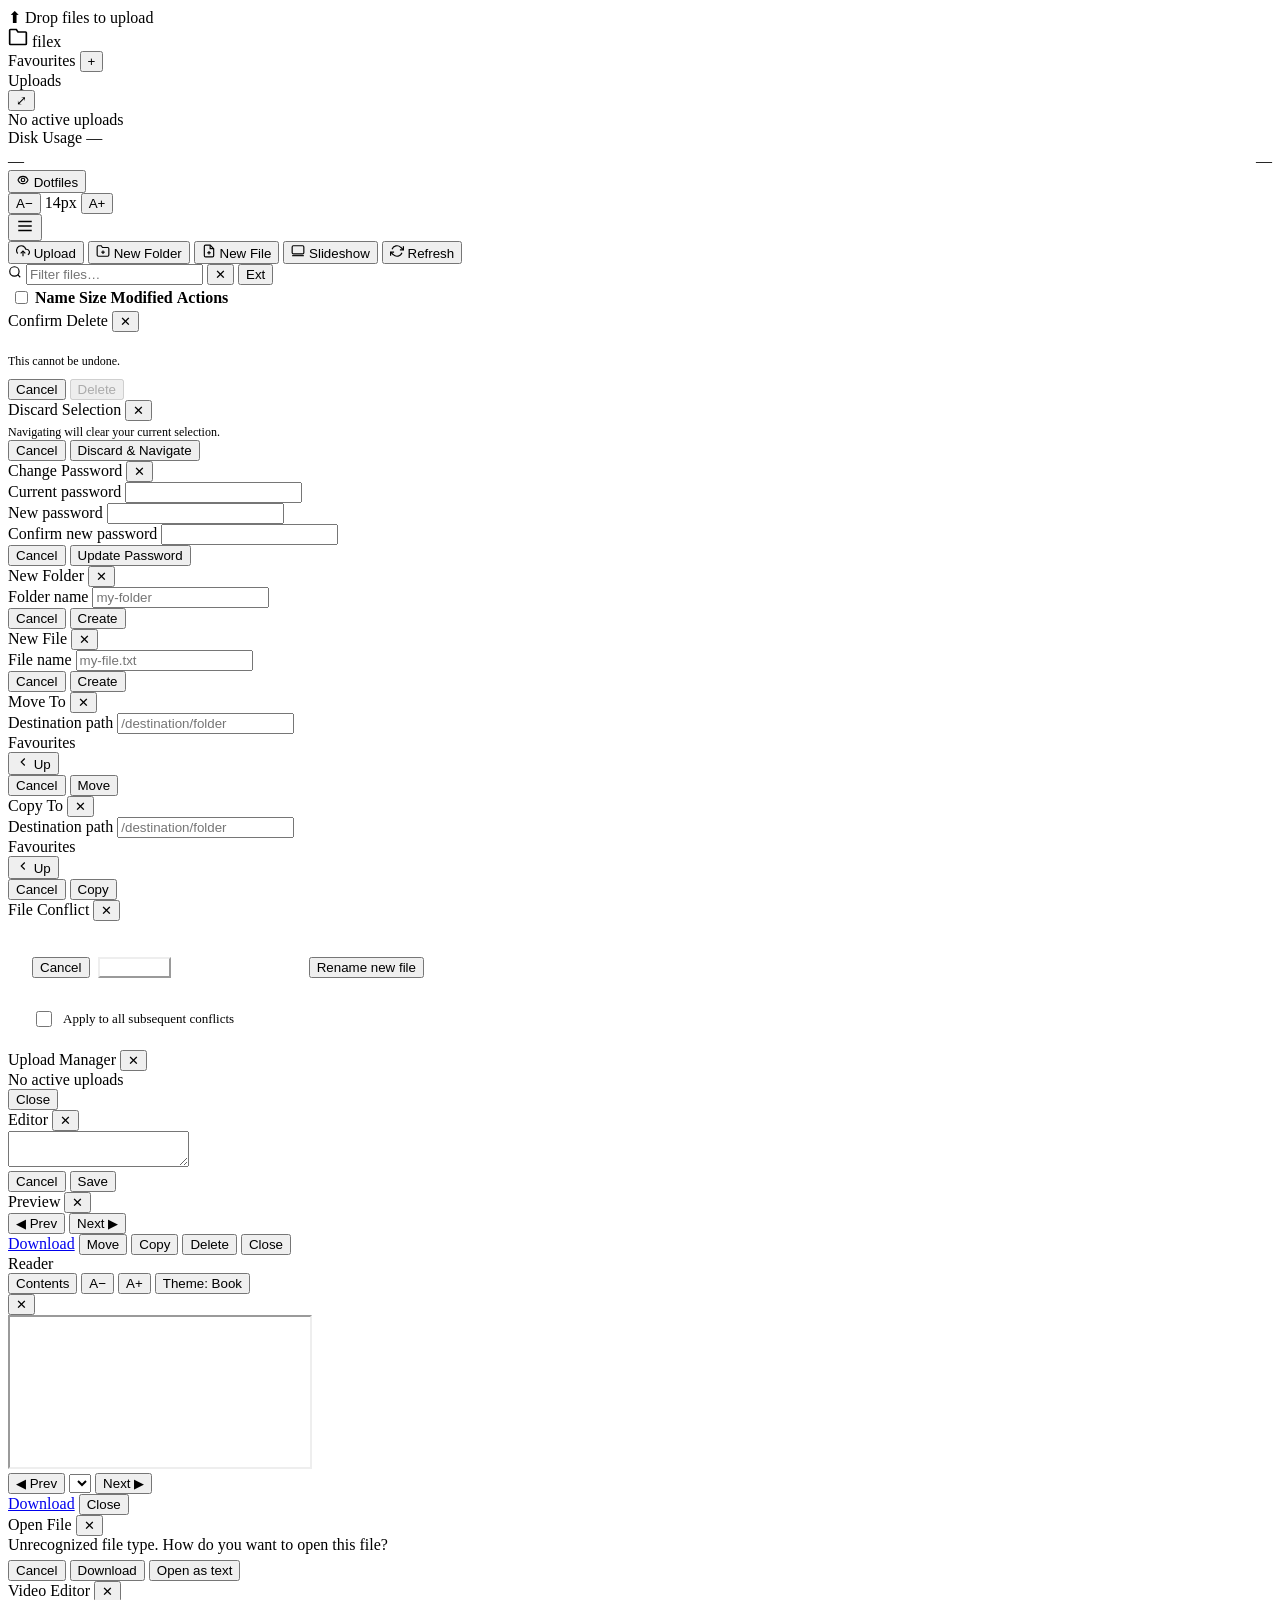
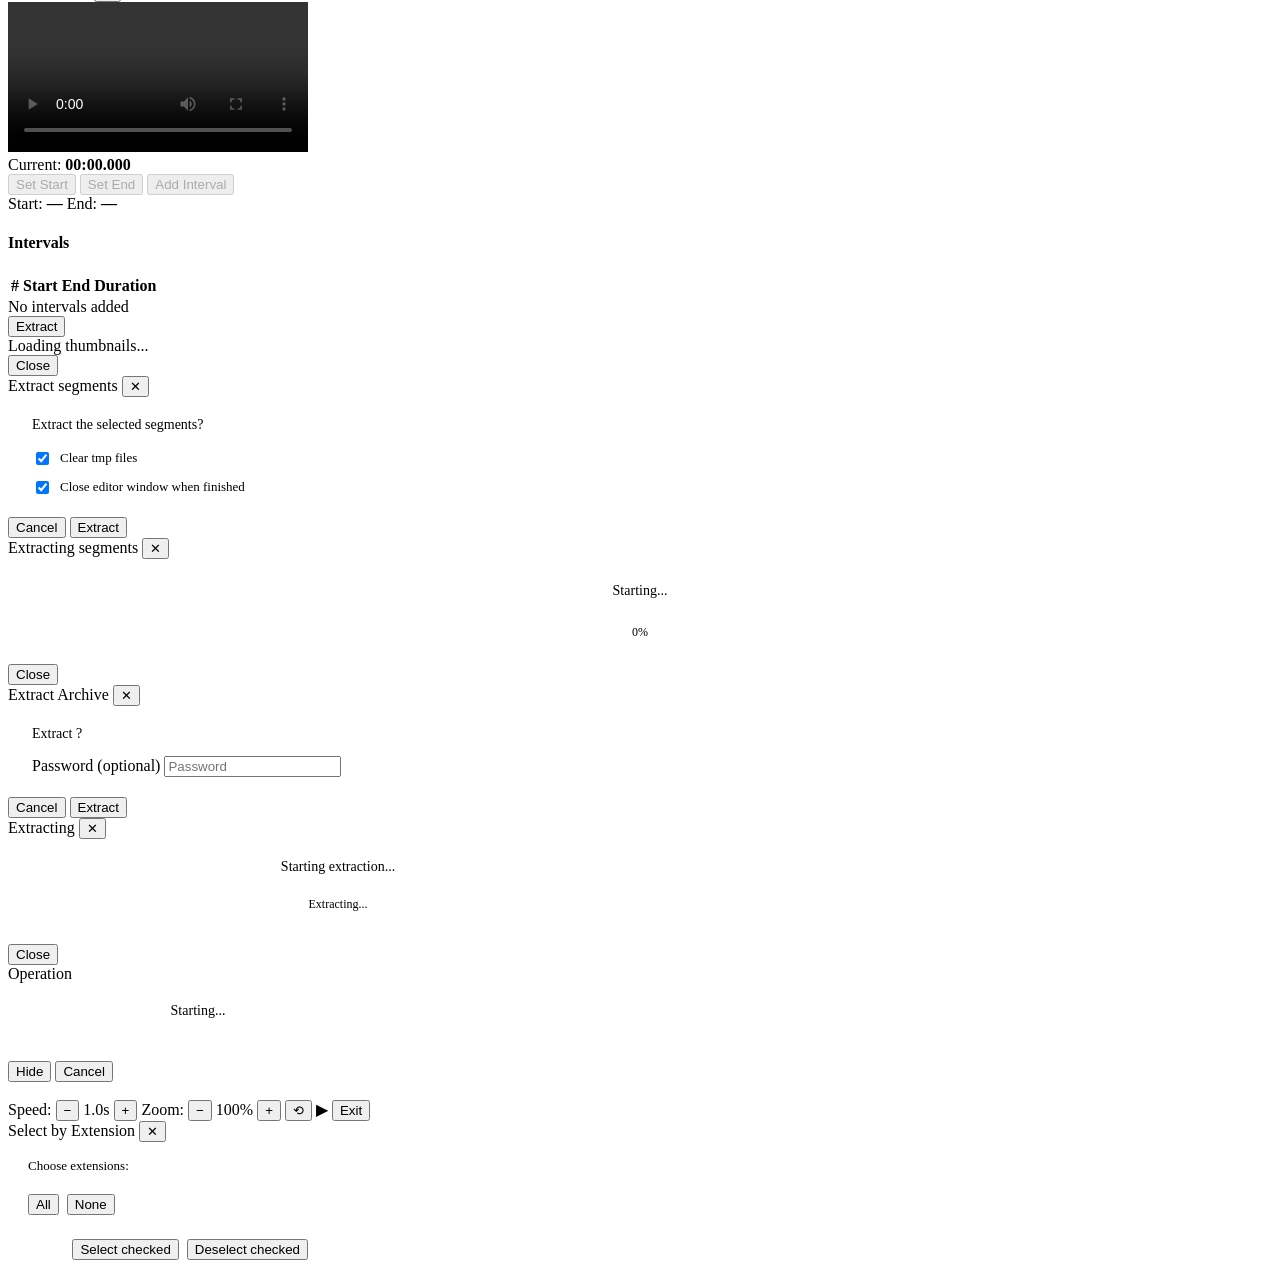
==== commit ff0d481c: "Add an EPUB reader An .epub file is a ZIP archive of XML and markup, so it needs its own reader rath" ====
--- a/web/static/index.html
+++ b/web/static/index.html
@@ -507,6 +507,49 @@
       <button class="btn" id="preview-copy">Copy</button>
       <button class="btn danger" id="preview-delete">Delete</button>
       <button class="btn" data-close="modal-preview">Close</button>
+    </div>
+  </div>
+</div>
+
+<!-- EPUB reader modal -->
+<div class="modal-backdrop" id="modal-epub">
+  <div class="modal fullscreen wide">
+    <div class="modal-header">
+      <span class="modal-title" id="epub-title">Reader</span>
+      <div class="epub-head-actions">
+        <button class="btn" id="epub-toc-toggle">Contents</button>
+        <button class="btn" id="epub-font-decrease" title="Smaller text">A&minus;</button>
+        <button class="btn" id="epub-font-increase" title="Larger text">A+</button>
+        <button class="btn" id="epub-theme">Theme: Book</button>
+      </div>
+      <button class="modal-close" data-close="modal-epub">✕</button>
+    </div>
+    <div class="modal-body epub-body">
+      <nav class="epub-toc" id="epub-toc" hidden>
+        <div class="epub-toc-list" id="epub-toc-list"></div>
+      </nav>
+      <div class="epub-main">
+        <div class="epub-meta" id="epub-meta"></div>
+        <div class="epub-page" id="epub-page">
+          <iframe
+            id="epub-frame"
+            class="epub-frame"
+            title="Book content"
+            referrerpolicy="no-referrer"
+            sandbox="allow-same-origin"></iframe>
+        </div>
+        <p class="epub-error" id="epub-error" hidden></p>
+      </div>
+    </div>
+    <div class="modal-footer">
+      <div class="preview-nav">
+        <button class="btn" id="epub-prev">&#9664; Prev</button>
+        <select class="epub-chapters" id="epub-chapters" title="Chapter"></select>
+        <button class="btn" id="epub-next">Next &#9654;</button>
+      </div>
+      <span class="epub-progress" id="epub-progress"></span>
+      <a class="btn primary" id="epub-download" href="#" download>Download</a>
+      <button class="btn" data-close="modal-epub">Close</button>
     </div>
   </div>
 </div>
